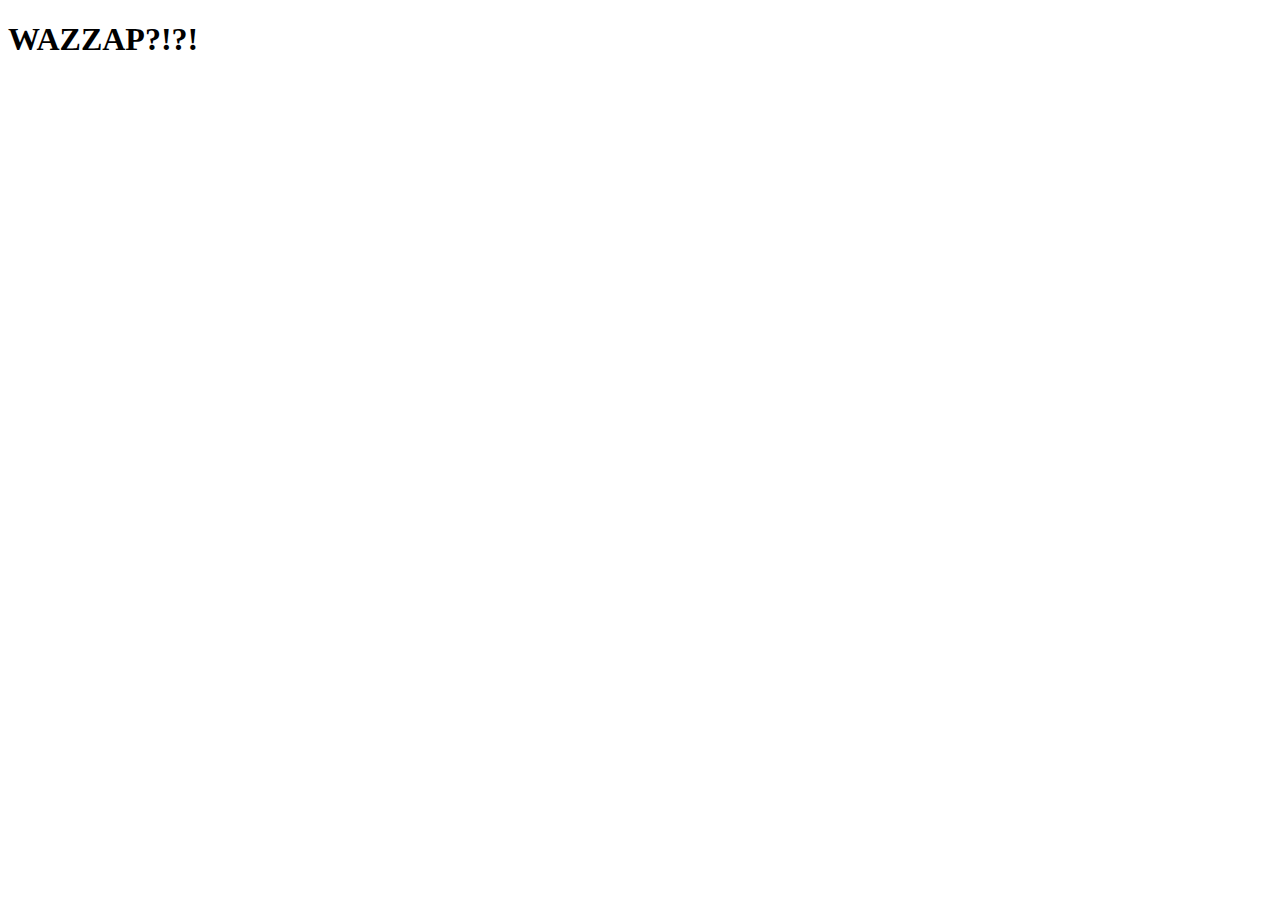
==== www/test.html @ 907aa19a "second" ====
<!doctype html>
<html>
<head>
<meta charset="utf-8" />
<title>first</title>
<script src="js/controller.js"></script>
<script src="js/view.js"></script>
<script src="js/createjs-2014.12.12.min.js"></script>
<script src="js/zim_1.4_min.js"></script>
<script>
	zog("WSEFSEEFS");
</script>
</head>
<body>

	<h1> WAZZAP?!?! </h1>
</body>

</html>
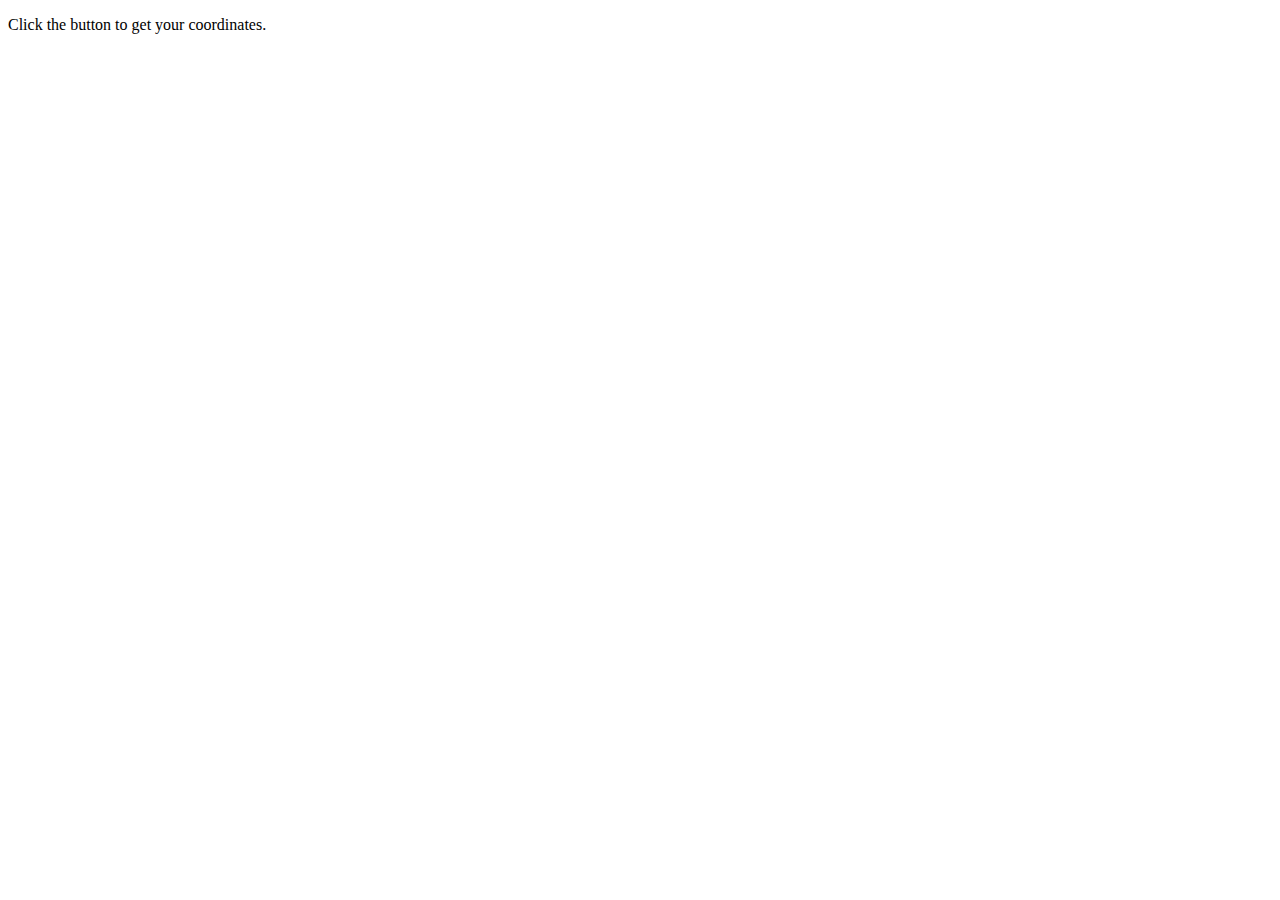
==== commit f889d7fe: "12" ====
--- a/www/test.html
+++ b/www/test.html
@@ -1,19 +1,33 @@
-<!doctype html>
+<!DOCTYPE html>
 <html>
-<head>
-<meta charset="utf-8" />
-<title>first</title>
-<script src="js/controller.js"></script>
-<script src="js/view.js"></script>
-<script src="js/createjs-2014.12.12.min.js"></script>
-<script src="js/zim_1.4_min.js"></script>
+<body onload="getLocation()">
+
+<p>Click the button to get your coordinates.</p>
+
+<p id="demo"></p>
+
 <script>
-	zog("WSEFSEEFS");
+
+var x = document.getElementById("demo");
+
+function getLocation() {
+    if (navigator.geolocation) {
+        navigator.geolocation.getCurrentPosition(showPosition);
+    } else { 
+        var latitude = position.coords.latitude; 
+    	var longitude = position.coords.longitude;
+    }
+}
+
+function showPosition(position) {
+    var latitude = position.coords.latitude; 
+    var longitude =position.coords.longitude;
+
+    console.log(latitude);	
+}
+
 </script>
-</head>
-<body>
 
-	<h1> WAZZAP?!?! </h1>
 </body>
+</html>
 
-</html>